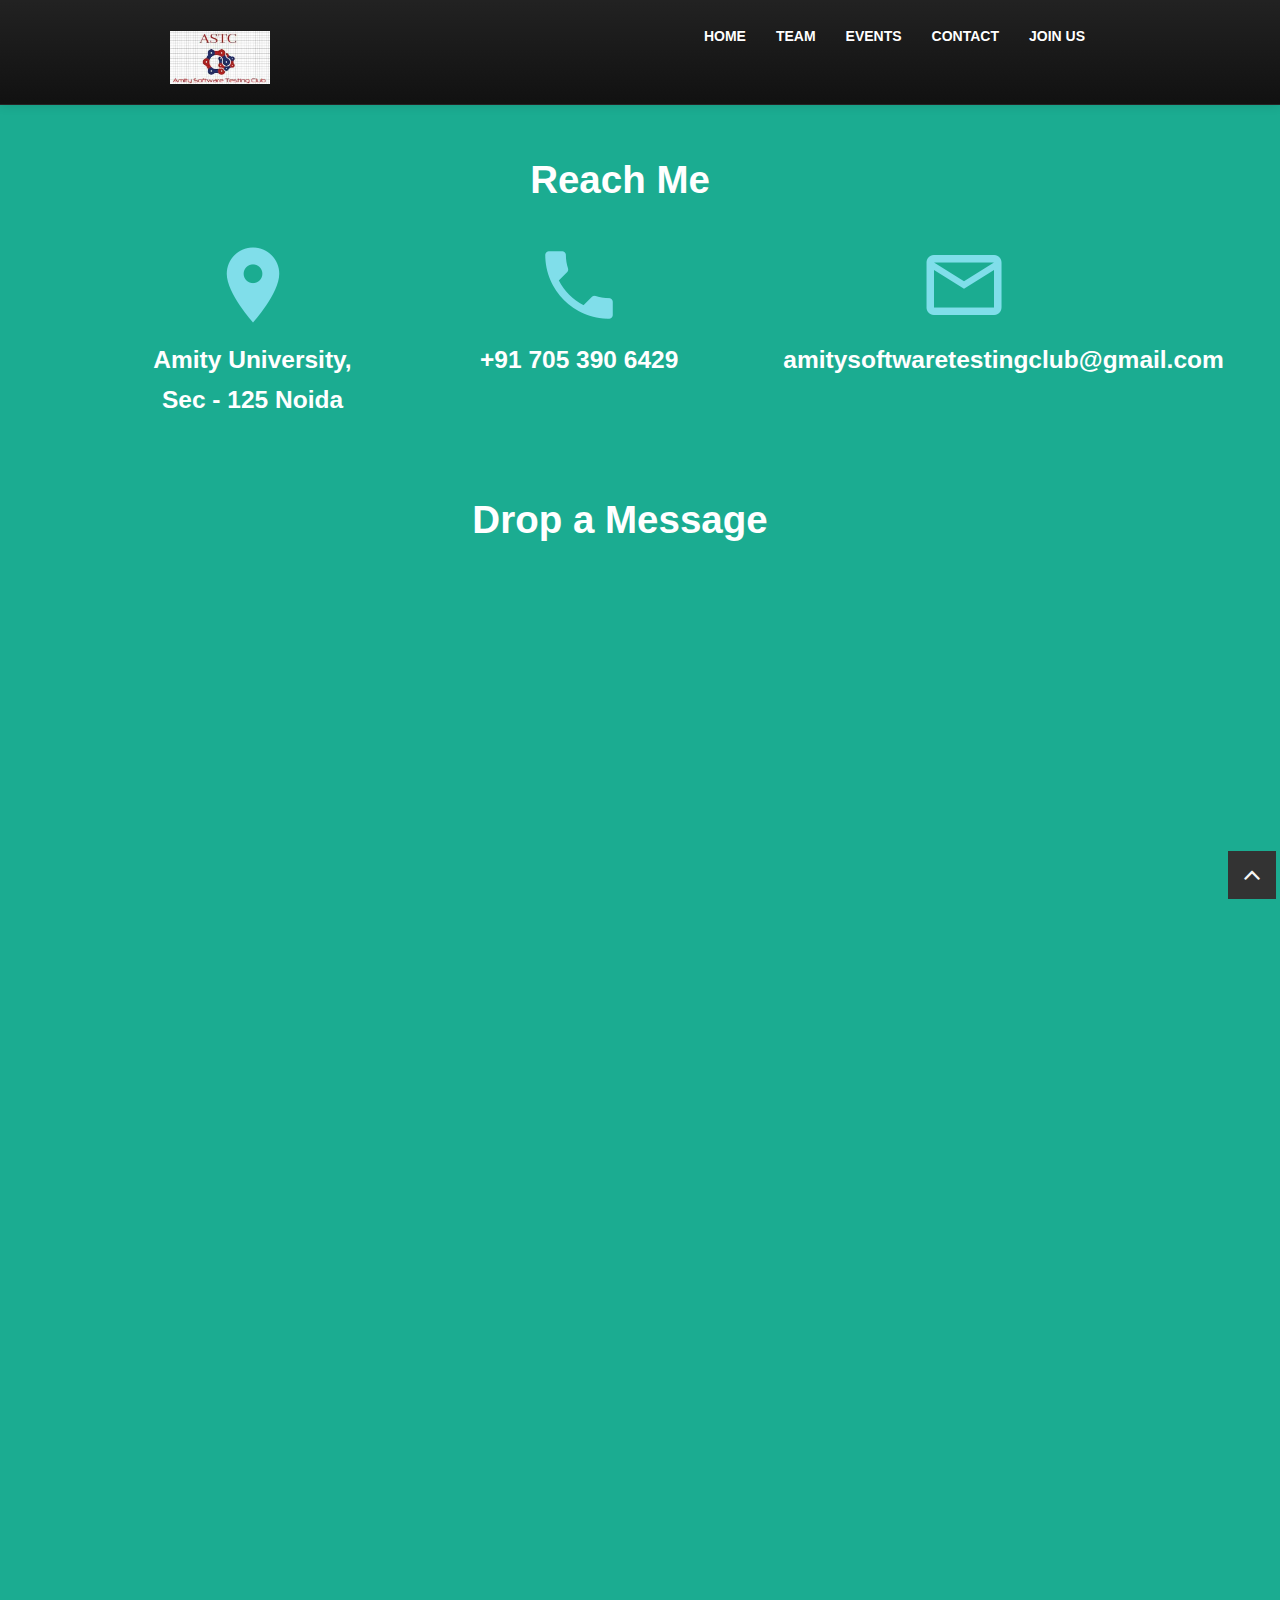
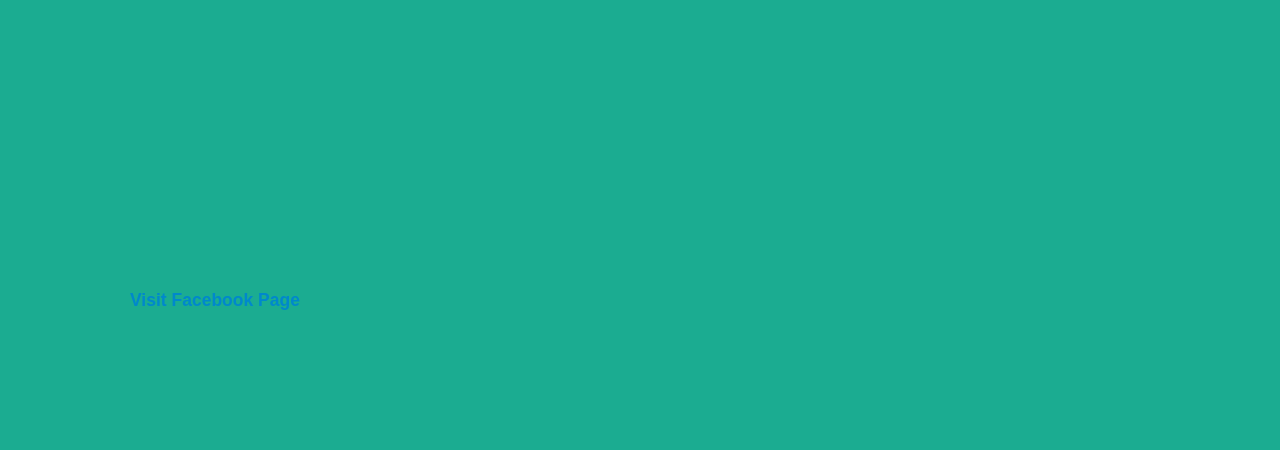
==== amitysoftwaretestingclub.github.io-master/contact.html @ 873170cf "Initial Commit" ====
<!DOCTYPE HTML>
<html lang="en">
<head>
<meta charset="utf-8">
<title>Amity Software Testing Club</title>
<meta name="viewport" content="width=device-width, initial-scale=1.0">
<meta name="description" content="">
<meta name="author" content="">
<link href="css/bootstrap-responsive.css" rel="stylesheet">
<link href="css/style.css" rel="stylesheet">
<link href="css/bootstrap.css" rel="stylesheet">

<link rel="stylesheet" href="css/bootstrap-theme.css">
<link href="color/default.css" rel="stylesheet">
<link rel="shortcut icon" href="img/astc.jpg">
<!-- =======================================================
    Theme Name: Maxim
    Theme URL: https://bootstrapmade.com/maxim-free-onepage-bootstrap-theme/
    Author: BootstrapMade.com
    Author URL: https://bootstrapmade.com
======================================================= -->
</head>
<body>
<!-- navbar -->
<div class="navbar-wrapper">
    <div class="navbar navbar-inverse navbar-fixed-top">
        <div class="navbar-inner">
            <div class="container">
                <!-- Responsive navbar -->
                <a class="btn btn-navbar" data-toggle="collapse" data-target=".nav-collapse"><span class="icon-bar"></span><span class="icon-bar"></span><span class="icon-bar"></span>
                </a>
                <h1 class="brand"><a href="index.html"><img src="img/astc.jpg" alt="" width="100px;" /></a></h1>
                <!-- navigation -->
                <nav class="pull-right nav-collapse collapse">
                <ul id="menu-main" class="nav">
                    <li ><a class="current" href="index.html">Home</a></li>
                    <li ><a href="team.html">Team</a></li>
                    <li ><a href="events.html">Events</a></li>
                    <li ><a href="contact.html">Contact</a></li>
                    <li ><a href="join.html">Join Us</a></li>
                </ul>
                </nav>
            </div>
        </div>
    </div>
</div>
<!-- Header area -->

<!-- spacer section -->
<section class="spacer green">
<div class="container">
	<div class="row">
		<div class="row text-center bg-primary">
            <h1 class="col-md-12">Reach Me</h1>
        </div>

        <div class="row bg-primary text-center reach">
            <div class="col-md-3">
                <img src="img/icons/location.png" alt="Lives in" class="img-responsive center-block ">
                <h3>Amity University, Sec - 125 Noida</h3>
            </div>
            <div class="col-md-3 col-md-offset-1 ">
                <img src="img/icons/call.png" alt="Lives in" class="img-responsive center-block">
                <h3>+91 705 390 6429</h3>
            </div>
            <div class="col-md-2 col-md-offset-1">
                <img src="img/icons/email.png" alt="Lives in" class="img-responsive center-block col-md-offset-10">
                <h3>amitysoftwaretestingclub@gmail.com</h3>
            </div>
        </div>
        <div class="row bg-primary">
            <div class="col-md-2 col-md-offset-2">
            </div>
            <div class="col-md-2 col-md-offset-1">

            </div>
            <div class="col-md-2 col-md-offset-1">

            </div>
        </div>

        <div class="row text-center bg-primary">
            <h1 class="col-md-12">Drop a Message</h1>
        </div>
        <iframe src="https://docs.google.com/forms/d/e/1FAIpQLSe69CzJvejzvoZXc8QIntyRcO8vYisPJUpysNy4h1KnepZheg/viewform" class="span12" height="1300" frameborder="0" marginheight="0" marginwidth="0">Loading...</iframe>
        <!-- This is custom button shaped link points to the blog. -->
        <div class="row bg-primary">
            <div class="col-md-12 col-xs-12 blog-div">
                <a href="https://www.facebook.com/Amitysoftwaretestingclub/" target="_blank">
                    <h4 class="blog">Visit Facebook Page</h4>
                </a>
            </div>
        </div>
    </div>
	</div>
</div>
</section>
<!-- end spacer section -->
<!-- section: team -->

<!-- end section: team -->
<!-- section: services -->

			
<!-- ./container -->
</footer>
<a href="#" class="scrollup"><i class="icon-angle-up icon-square icon-bgdark icon-2x"></i></a>
<script src="js/jquery.js"></script>
<script src="js/jquery.scrollTo.js"></script>
<script src="js/jquery.nav.js"></script>
<script src="js/jquery.localscroll-1.2.7-min.js"></script>
<script src="js/bootstrap.js"></script>
<script src="js/jquery.prettyPhoto.js"></script>
<script src="js/isotope.js"></script>
<script src="js/jquery.flexslider.js"></script>
<script src="js/inview.js"></script>
<script src="js/animate.js"></script>
<script src="js/custom.js"></script>
<script src="contactform/contactform.js"></script>
<script>(function(i,s,o,g,r,a,m){i['GoogleAnalyticsObject']=r;i[r]=i[r]||function(){
    (i[r].q=i[r].q||[]).push(arguments)},i[r].l=1*new Date();a=s.createElement(o),
    m=s.getElementsByTagName(o)[0];a.async=1;a.src=g;m.parentNode.insertBefore(a,m)
    })(window,document,'script','//www.google-analytics.com/analytics.js','ga');
    ga('create', 'UA-55234356-4', 'auto');
    ga('send', 'pageview');
</script>
</body>
</html>
---- amitysoftwaretestingclub.github.io-master/css/style.css ----
/*
    Theme Name: Maxim
    Theme URL: https://bootstrapmade.com/maxim-free-onepage-bootstrap-theme/
    Author: BootstrapMade.com
    Author URL: https://bootstrapmade.com
*/

/*
===========================
CONTENTS:

01 General
02 Typography
03 Non-semantic
04 Navbar
05 Page sections
06 Footer
07 Icons
08 Buttons
09 Media queries 
===========================
*/
/* Import css */
/* Google font */
@import url('https://fonts.googleapis.com/css?family=Open+Sans:300,400,600,700');
/* bootstrap */
@import url('bootstrap.css');
/* bootstrap responsive */
@import url('bootstrap-responsive.css');
/* prettyPhoto */
@import url('prettyPhoto.css');
/* flexslider */
@import url('flexslider.css');

/* font awesome */
@import url('font-awesome.css');
/* overwrite */
@import url('overwrite.css');
/* animation */
@import url('animate.css');



/* =========================================================
01. General
============================================================ */

div, article, section, header, footer, nav, li {
	position:relative;
}
.group:after {
	display:block;
	height:0;
	clear:both;
	content:".";
	visibility:hidden; /* For clearing */
}
body {
	background:#fff;
	color: #444;
	font-size: 16px;
	font-weight:300;
	font-family:'Open Sans', Arial, sans-serif;
}

body {
    padding-top: 60px; /* 60px to make the container go all the way to the bottom of the topbar */
}

::-moz-selection {
	color:#333;
}
::selection {
	color:#333;
}

/* scroll to top */
.scrollup{
    position:fixed;
	width:32px;
	height:32px;
    bottom:20px;
    right:20px;
}

a.scrollup {
	outline:0;
	text-decoration:none;
}

a.scrollup:hover,a.scrollup:active,a.scrollup:focus {
	opacity:1;
	text-decoration:none;
	-webkit-transition: all 400ms ease-out 0s;	
	   -moz-transition: all 400ms ease-out 0s;
		 -o-transition: all 400ms ease-out 0s;
		    transition: all 400ms ease-out 0s;
}
a.scrollup i:hover {
	text-decoration:none;
}

.blankdivider10 {
	height: 10px;
	display: block;
}

.blankdivider20 {
	height: 20px;
	display: block;
}
.blankdivider30 {
	height: 30px;
	display: block;
}

.row {
	margin-bottom:30px;
}

.row .row{
	margin-bottom:30px;
}

.row.nomargin {
	margin-bottom:0;
}


/*---------- forms ----------*/

input[type=text], input[type=submit], textarea {
	width: 100%;
	padding: 0.5em;
	font-size: 1em;
	margin-bottom: 1.5em;
	box-sizing: border-box;
	-moz-box-sizing: border-box;
	-webkit-box-sizing: border-box;
}
input, button, select, textarea {
	font-family:'Open Sans', Arial, sans-serif;
}
/* =========================================================
02. Typography
============================================================ */

p {
	line-height: 1.6em;
	margin: 0 0 10px 0;
}

blockquote {
	font-size:18px;
	border:none;
	padding:0;
}

blockquote.large {
	font-size:36px;
	font-weight:700;
	line-height:1.1em;
}
blockquote.large:before {
	font-size:64px;
	font-family: FontAwesome;
	content: "\f10d";
	margin-right:20px;
}

blockquote cite 						{ display:block; font-size:12px;}
blockquote cite:before 					{ content:"\2014 \0020"; }
blockquote cite a,
blockquote cite a:visited,
blockquote cite a:visited 				{ color:#555; }

ul, ol {
	font-size: 1em; /* 16px */
	line-height: 1.5; /* 24px */
	margin: 0 0 1.5em 0;
}
body, input, textarea {
}

a {
  color: #454545;
  text-decoration: none;
}

a:hover, a:active {
	text-decoration: underline;
}
h1, h2, h3, h4, h5, h6 {
	font-weight: 400;
	color: 	#6f6f6f;
	line-height:1.1em;
	font-family:'Open Sans', Arial, sans-serif;
}
h1 {
	font-size: 36px;
	margin-bottom:20px;
}
h2 {
	font-size: 30px;
	margin-bottom:20px;
}
h3 {
	font-size: 26px;
	margin-bottom:20px;
}
h4 {
	font-size: 22px;
	margin-bottom:20px;
}
h5 {
	font-size: 18px;
	margin-bottom:15px;
}
h6 {
	font-size: 16px;
	margin-bottom:10px;
}
strong {
	font-weight:700;
	font-family: 'Open Sans', sans-serif;
}
small {
	font-size: 0.75em; /* 12px */
	line-height: 2; /* 24px */
	margin-top: 2em;
	margin-bottom: 0em;
}
em {
	font-style: normal;
	font-family: 'Open Sans';
}
.muted {
	color: #A5A5A2;
}
.impressed {
	text-shadow:
 -1px -1px 0 rgba(0, 0, 0, 0.5), /* shadow */  1px 1px 0 rgba(255, 255, 255, 0.9); /* highlight */
}

h2.pagetitle {
	color:#fff;
	font-size:46px;
}

/* =========================================================
03. Misc
============================================================ */

.hide-text {
	text-indent: 100%;
	white-space: nowrap;
	overflow: hidden;
	font-size: 1em;
}
.alignright {
	text-align: right;
}
.alignleft {
	text-align: left;
}
.aligncenter {
	text-align: center;
}
.medium {
	font-weight: normal;
}

/* =========================================================
04. Navigation
============================================================ */

.navbar-fixed-top .container {
/* Uncomment to make nav expand full width */
 /*	width: auto; */
}
.navbar .brand {
	margin-left:0;
	padding: 0;
	margin-top: 1.05em;
}
.navbar .brand a {
	padding: 0;
	color: #fff;
	font-size: 1.75em;
	margin-left: 0;
	font-weight: 400;
	text-transform:uppercase;
}
.navbar .brand a:hover {
	text-decoration: none;
 transition: color .15s linear;
 -webkit-transition: color .15s linear;
 -moz-transition: color .15s linear;
}
.navbar .brand a:focus {
	outline: none;
}
.navbar-inner {
	min-height: 4.75em;
}
.navbar-inverse .navbar-inner {
	background-repeat: repeat;
	background-color: #0b333f;
}
.navbar-wrapper {
	overflow:hidden;
}
#menu-main {
	margin-top: 1.125em;
}
ul#menu-main > li > a {
	font-weight: 600;
	color: #fff;
	font-size:14px;
	text-transform:uppercase;
}
ul#menu-main > li > a:hover {
	padding: 9px 15px;
	border-radius: 3px;
	-webkit-border-radius: 3px;
	-moz-border-radius: 3px;
}
ul#menu-main > li > a:focus {
	outline:0;
}

.navbar-inverse .brand, .navbar-inverse .nav > li > a {
	text-shadow: none;
}


/* =========================================================
05. Page sections
============================================================ */

/* === section header === */

#header-wrapper {
	width: 100%;
	min-height: 600px;
	margin-top: -60px;
	padding-top:160px;
	text-align:center;
}


#header-wrapper h1 {
	color: #FFFFFF;
	font-size: 4em;
	font-weight: 400;
	margin: 1em 0;
}
#header-wrapper h2 {
	color: #fff;
	font-family: 'Open Sans', sans serif;
	font-size: 2em;
	font-weight: normal;
	margin: 0.5em 0;
	text-shadow: 1px 1px 1px #333333;
}

header .logo {
	text-align:center;
	margin-bottom:30px;
}

/* --- Header slider --- */
#header-wrapper.header-slider {
	background: #444 url(../img/bg/bg-1.jpg) no-repeat center center fixed;
	-webkit-background-size: cover;
	-moz-background-size: cover;
	-o-background-size: cover;
	background-size: cover;
}

#main-flexslider ul.slides li p {
	font-size: 72px;
	text-transform: uppercase;
	position: relative;
	margin-bottom: 0px;
	text-align: center;
	line-height: 1;
	color:#fff;
}
#main-flexslider.flexslider {
		margin:0;
		background:none;
		border:none;
	-webkit-border-radius: 0;
	-moz-border-radius: 0;
	-o-border-radius: 0;
	border-radius: 0;
	box-shadow: none;
	-webkit-box-shadow: none;
	-moz-box-shadow: none;
	-o-box-shadow: none;
}



/* --- Header subscribe form --- */

#header-wrapper input[type=text] {
	background: rgba(227, 231, 228, 1);
	font-family: 'Open Sans', sans serif;
	font-size: 1.3125em;
	border: 0;
	text-align: center;
	vertical-align: middle;
	margin-bottom:0 !important;
}
#header-wrapper input[type=text]:focus {
	background: #43413e;
	color: #eff1ef;
	transition: background 0.25 ease-in;
	-moz-transition: background 0.25 ease-in;
	-webkit-transition: background 0.25 ease-in;
}
#header-wrapper input[type=text] {
	height: 2.9em;
	width:50%;
}
#header-wrapper input[type=submit] {
	color: #fff;
	width: 185px;
	height: 2.9em;
	font-size: 1.3125em; /* 21px */
	padding:0.5em;
	letter-spacing: 0.05em;
	margin: 0;
	border: 0;
	text-transform: none;
	border-radius: 3px;
	-moz-border-radius: 3px;
	-webkit-border-radius: 3px;
}
#header-wrapper input[type=submit]:hover, #header-wrapper input[type=submit]:active {
	background: #43413e !important;
}


section.section {
	padding: 100px 0 80px;
}
section.section h4 {
	text-align: center;
	margin-bottom: 40px;
	font-size: 46px;
	font-weight: 700;
	letter-spacing: -1px;
}
section.inner {
	padding: 50px 0 50px;
}



.section.orange h4 ,.section.green h4{
	color: #fcfcfc;
}
.section.orange p,.section.green p {
	color: #f7f7f7;
}


/* === section spacer === */

section.spacer {
	padding:90px 0 70px;
	color:#fcfcfc;
}

.spacer.green,.section.green {
	background:#1bac91;
}

.spacer.green,.section.green h4 {
	color:#fff;
}

.spacer.yellow,.section.yellow  {
	background:#ffe873;
}
.spacer.orange,.section.orange {
	background:#f36f36;
}


section.spacer.bg2 {
	background: url(../img/bg/bg-2.jpg) 50% 0 no-repeat fixed;
	width:100%;
	height:auto;
	margin:0;	
}

section.spacer.bg3 {
	background: url(../img/bg/bg-3.jpg) 50% 0 no-repeat fixed;
	width:100%;
	height:auto;
	margin:0;	
}

section.spacer blockquote.large:before {
	color:#eee;
	opacity:0.6;
}

section.spacer blockquote cite {
	color:#555;
}



/* === section works === */

#works h4 {
	margin-bottom:20px;
}

#portfolio {
	padding-bottom: 0;
}
/* === portfolio filter === */

#filters {
	margin-bottom: 0px;
	text-align: center;
	display: block;
	float: none;
	z-index: 2;
	position: relative;
}
#filters ul {
	margin: 0 0 20px;
	list-style: none;
	padding: 0;
}
#filters ul li {
	display: inline-block;
}
#filters ul li a {
	display: block;
	float: left;
	padding: 2px 5px;
	color: inherit;
	margin-right: 5px;
	margin-bottom: 5px;
	font-weight: 600;
}
#filters ul li a:hover,#filters ul li a:focus {
	text-decoration:none;
	outline:0;
}
#filters ul li a h5 {
	font-size: 14px;
	padding: 5px 10px 5px;
	border: 2px solid #f2f2f2;
}

#filters ul li a:hover h5, #filters ul li a.active h5 {
	color:#fcfcfc;
}




/* === portfolio wrap - grid === */
#portfolio-wrap {
	position: relative;
	padding: 0;
	width: 100.1%;
	margin: 0 auto;
	display: block;
}
#portfolio-wrap .grid {
	margin: 0;
	overflow: hidden;
	line-height: 0;
	width: 20%;
	border:0;
	padding: 0;
}
.portfolio-item.current {
	z-index: 101;
}
.portfolio-item {
	padding: 0;
	position: relative;
	overflow: hidden;
}
.portfolio-item .portfolio-image {
	overflow: hidden;
	display: block;
	position: relative;
}
.portfolio-item .portfolio-image img {
	width: 100%;
	height: auto;
}
.portfolio .portfolio-overlay {
	width: 100%;
	height: 100%;
	top: 0;
	left: 0;
	position: absolute;
	display: block;
	z-index: 4;
	opacity: 0;
	-moz-opacity: 0;
	filter: alpha(opacity=0);
	-webkit-transition: all 0.3s ease-in-out;
	-moz-transition: all 0.3s ease-in-out;
	-o-transition: all 0.3s ease-in-out;
	-ms-transition: all 0.3s ease-in-out;
	transition: all 0.3s ease-in-out;
}
.portfolio > a, .portfolio > a:hover {
	color: #ffffff;
}
.portfolio-item .portfolio > a:hover > .portfolio-overlay {
	opacity: 1;
	-moz-opacity: 1;
	filter: alpha(opacity=100);
}
.portfolio > a img {
	-webkit-transition: all 0.3s ease-in-out;
	-moz-transition: all 0.3s ease-in-out;
	-o-transition: all 0.3s ease-in-out;
	-ms-transition: all 0.3s ease-in-out;
	transition: all 0.3s ease-in-out;
}
.portfolio > a:hover img {
	-webkit-transition: all 0.3s ease-in-out;
	-moz-transition: all 0.3s ease-in-out;
	-o-transition: all 0.3s ease-in-out;
	-ms-transition: all 0.3s ease-in-out;
	transition: all 0.3s ease-in-out;
}
.portfolio .thumb-info {
	position: absolute;
	width: 100%;
	height: 100%;
	opacity: 0;
	-moz-opacity: 0;
	filter: alpha(opacity=0);
	-webkit-transition: all 0.3s ease-in-out;
	-moz-transition: all 0.3s ease-in-out;
	-o-transition: all 0.3s ease-in-out;
	-ms-transition: all 0.3s ease-in-out;
	transition: all 0.3s ease-in-out;
}
.portfolio a:hover .portfolio-overlay .thumb-info {
	opacity: 1;
	-moz-opacity: 1;
	filter: alpha(opacity=100);
}
.portfolio-overlay .thumb-info i {
	top: 50%;
}
.portfolio-overlay .thumb-info h5 {
	top: 20%;
	font-size: 18px;
}
.portfolio-overlay .thumb-info p {
	top: 50%;
	font-size: 13px;
}
.portfolio-overlay .thumb-info h5 {
	color: #ffffff;
	width: 100%;
	position: absolute;
	text-align: center;
}
.portfolio-overlay .thumb-info p {
	color: #ffffff;
	width: 100%;
	position: absolute;
	text-align: center;
	font-weight: bold;
}
.portfolio-overlay .thumb-info i {
	color: #ffffff;
	width: 100%;
	position: absolute;
	text-align: center;
	display: block;
}
/* === Isotope CSS3 transitions === */

.isotope, .isotope .isotope-item {
	-webkit-transition-duration: 0.8s;
	-moz-transition-duration: 0.8s;
	-ms-transition-duration: 0.8s;
	-o-transition-duration: 0.8s;
	transition-duration: 0.8s;
}
.isotope {
	-webkit-transition-property: height, width;
	-moz-transition-property: height, width;
	-ms-transition-property: height, width;
	-o-transition-property: height, width;
	transition-property: height, width;
}
.isotope .isotope-item {
	-webkit-transition-property: -webkit-transform, opacity;
	-moz-transition-property: -moz-transform, opacity;
	-ms-transition-property: -ms-transform, opacity;
	-o-transition-property: -o-transform, opacity;
	transition-property: transform, opacity;
}
/**** disabling Isotope CSS3 transitions ****/

.isotope.no-transition, .isotope.no-transition .isotope-item, .isotope .isotope-item.no-transition {
	-webkit-transition-duration: 0s;
	-moz-transition-duration: 0s;
	-ms-transition-duration: 0s;
	-o-transition-duration: 0s;
	transition-duration: 0s;
}


/* === section services === */

section#services h2 {
	font-size: 22px;
	margin-bottom: 15px;
	margin-top: 10px;
	text-align:center;
}
section#services p {
	margin:10px;
}


section#services .service-box {
	text-align: center;
	padding: 20px;
	-webkit-transition: all 0.3s ease-in-out;
	-moz-transition: all 0.3s ease-in-out;
	-o-transition: all 0.3s ease-in-out;
	-ms-transition: all 0.3s ease-in-out;
	transition: all 0.3s ease-in-out;
}
section#services .span3:hover {
	background:#e3e3e3;
}

section#services .service-box h2 {
	color: #f7f7f7;
	font-weight: 700;
}

section#services.section.orange .service-box:hover {
	background:#f36518;
}


/* === section blog === */

section#blog {
	background: #f2f2f2;
}

.home-post {
	background:#fff;
	
}

.home-post:hover {
	box-shadow: 0 0 16px rgba(0, 0, 0, 0.3);
	-moz-box-shadow: 0 0 16px rgba(0, 0, 0, 0.3);
	-webkit-box-shadow: 0 0 16px rgba(0, 0, 0, 0.3);
	-webkit-transition: all 0.4s ease-in-out;
	-moz-transition: all 0.4s ease-in-out;
	-o-transition: all 0.4s ease-in-out;
	-ms-transition: all 0.4s ease-in-out;
	transition: all 0.4s ease-in-out;
}


.home-post .entry-content {
	padding:20px;
}
.home-post .entry-content h5 a {
	font-size:22px;
}
.home-post .entry-content h5 a:hover {
	color:#312f2b;
	text-decoration:none;
}
.home-post .entry-content a.more {
	font-size:13px;
}
.home-post .post-meta {
	padding:20px;
	overflow:hidden;
	color:#fcfcfc;
}
.home-post .post-meta i {
	float:left;
	margin-right:20px;
}
.home-post .post-meta span {
	margin-top:10px;
}
.home-post .post-meta span.date {
	font-weight:700;
	font-size:13px;
	float:left;
}
.home-post .post-meta span.tags {
	font-weight:700;
	font-size:13px;
	float:right;
	color:#ddd;
}
.home-post .post-meta span.tags a {
	color:#fcfcfc;
}



/* === section about === */

section#about {
	background:#f2f2f2;
}

.people {
	text-align:center;
}

.people h3 {
	margin-bottom:10px;
	font-weight:700;
	letter-spacing:-1px;
}

.team-thumb {
	margin-top: 26px;
	text-align:center;
}

/* (spacer) latest tweet */
#tweet{
	text-align:center;
	margin:20px 0 0;
	font-size:20px;
	color:#fff;
}

#tweet ul{
	float:left;
	width:100%;
	text-align:center;
	list-style:none;
	margin:0;
	padding:0;
}

#tweet ul li{
	display: inline-block;
	list-style:none;
	margin:0 0 20px;
	padding:0 0 0 34px;
	font-size:20px;
	line-height:1.5em;
}

#tweet ul li:before {
	font-family: 'FontAwesome';
	speak: none;
	font-style: normal;
	font-weight: normal;
	font-variant: normal;
	text-transform: none;
	line-height: 1;
	-webkit-font-smoothing: antialiased;
	content: "\f099";
	margin-right:20px;
}

/* === Contact section === */


/* Contact Form */

.validation {
    color: red;
    display:none;
    margin: 0 0 20px;
    font-weight:400;
    font-size:13px;
}

#sendmessage {
    color: green;
    border:1px solid green;
    display:none;
    text-align:center;
    padding:15px;
    font-weight:600;
    margin-bottom:15px;
    background: #fff;
}

#errormessage {
    color: red;
    display:none;
    border:1px solid red;
    text-align:center;
    padding:15px;
    font-weight:600;
    margin-bottom:15px;
    background: #fff;
}

#sendmessage.show, #errormessage.show, .show {
	display:block;
}

#contact-form {
	position: relative;
	z-index: 999;
}

#contact-form input[type=text], .contactForm textarea {
	background: rgba(227, 231, 228, 1);
	font-family: 'Open Sans', sans serif;
	border: 0;
	font-size:16px;
	text-align: left;
	vertical-align: middle;
}

.contactForm textarea {
	height: 156px;
}

#contact-form input[type=text]:focus, .contactForm textarea:focus {
	background: #fff;
	color: #555;
	box-shadow: none;
	-moz-box-shadow: none;
	-webkit-box-shadow: none;
	transition: background 0.25 ease-in;
	-moz-transition: background 0.25 ease-in;
	-webkit-transition: background 0.25 ease-in;
}
#contact-form input[type=text] {
	height: 60px;
	margin-bottom:30px;
}
#contact-form input[type=submit] {
	color: #fff;
	width: 185px;
	height: 60px;
	text-shadow: none;
	font-size: 16px;
	padding:0.5em;
	letter-spacing: 0.05em;
	margin: 0 0 20px 0;
	display: block;
	border: 0;
	text-transform: none;
	border-radius: 3px;
	-moz-border-radius: 3px;
	-webkit-border-radius: 3px;
	box-shadow: none;
	-moz-box-shadow: none;
	-webkit-box-shadow: none;
}
#contact-form input[type=submit]:hover, #contact-form input[type=submit]:active {
	background: #43413e !important;
}
#contact-form textarea {
	padding-top: 1em;
}
div.cform-response-output {
	max-width: 60%;
	text-align: center;
	margin-left: 40% !important;
	margin-top: 0.5em !important;
	padding: 0.5em !important;
	border-radius: 4px;
	-moz-border-radius: 4px;
	-webkit-border-radius: 4px;
}
.cform-not-valid-tip {
	color: #888;
	border: 1px dotted #ad3729 !important;
	width: 100% !important;
	left: 0 !important;
	padding: 0.5em !important;
	font-family: 'Open Sans', sans-serif;
	box-sizing: border-box;
	-moz-box-sizing: border-box;
	-webkit-box-sizing: border-box;
	border-radius: 4px;
	-moz-border-radius: 4px;
	-webkit-border-radius: 4px;
}



/* =========================================================
06. Footer
============================================================ */

footer {
	background: #2b2b2b;
	text-align: center;
	color: #ddd;
	padding:50px 0 50px;
}

footer a {
    color: #ddd;
}

footer a:hover {
    color: #fff;
}

footer ul.social-networks {
	list-style:none;
}

footer ul.social-networks li {
	display:inline;
}

footer ul.social-networks li i {
	display:inline-block;
}

footer ul.social-networks li a {
	color: #5e5e5e;
	margin: 0 5px;
}

footer ul.social-networks li a:hover {
	text-decoration:none;
	-webkit-transition: all 0.4s ease-in-out;
	-moz-transition: all 0.4s ease-in-out;
	-o-transition: all 0.4s ease-in-out;
	-ms-transition: all 0.4s ease-in-out;
	transition: all 0.4s ease-in-out;
}

footer ul.social-networks li i.icon-bgdark {
	background:#414141;
	color: #656565;
}


footer ul.social-networks li a i.icon-instagram:hover {
	background: #ba7b3d;
	color: #fff;
}

footer ul.social-networks li a i.icon-twitter:hover {
	background: #5ad2eb;
	color: #fff;
}
footer ul.social-networks li a i.icon-dribbble:hover {
	background: #f57b71;
	color: #fff;
}
footer ul.social-networks li a i.icon-pinterest:hover {
	background: #d84848;
	color: #fff;
}




/* =========================================================
07. Icons
============================================================ */

/* bg */
i.icon-bglight {
	color: #444;
	background: #f7f7f7;
}
i.icon-bglight.active {
	color: #fff;
}

i.icon-bglight.active:hover{
	color: #444;
	background: #f7f7f7;
}

i.icon-bgdark {
	color: #f7f7f7;
	background: #333;
}
i.icon-bgdark:hover {
	color: #fff;
}
i.icon-bgdark.active:hover {
	color: #f7f7f7;
	background: #333;
}

/* square */
i.icon-square {
	display: inline-block;
	text-align: center;
	width: 24px !important;
	height: 24px !important;
	line-height: 24px !important;
}
i.icon-square.icon-2x{
	width: 48px !important;
	height: 48px !important;
	line-height: 48px !important;
}
i.icon-square.icon-3x{
	width: 72px !important;
	height: 72px !important;
	line-height: 72px !important;
}
i.icon-square.icon-4x{
	width: 96px !important;
	height: 96px !important;
	line-height: 96px !important;
}
i.icon-square.icon-5x{
	width: 120px !important;
	height: 120px !important;
	line-height: 120px !important;
}

/* rounded */
i.icon-rounded {
	display: inline-block;
	border-radius: 6px !important;
	-moz-border-radius: 6px !important;
	-webkit-border-radius: 6px !important;
	-o-border-radius: 6px !important;
	-ms-border-radius: 6px !important;
	text-align: center;
	width: 24px !important;
	height: 24px !important;
	line-height: 24px !important;
}

.icon-rounded.icon-2x{
	width: 48px !important;
	height: 48px !important;
	line-height: 48px !important;
}
.icon-rounded.icon-3x{
	width: 72px !important;
	height: 72px !important;
	line-height: 72px !important;
	border-radius: 8px !important;
	-moz-border-radius: 8px !important;
	-webkit-border-radius: 8px !important;
	-o-border-radius: 8px !important;
	-ms-border-radius: 8px !important;
}
.icon-rounded.icon-4x{
	width: 96px !important;
	height: 96px !important;
	line-height: 96px !important;
	border-radius: 10px !important;
	-moz-border-radius: 10px !important;
	-webkit-border-radius: 10px !important;
	-o-border-radius: 10px !important;
	-ms-border-radius: 10px !important;
}
.icon-rounded.icon-5x{
	width: 120px !important;
	height: 120px !important;
	line-height: 120px !important;
	border-radius: 12px !important;
	-moz-border-radius: 12px !important;
	-webkit-border-radius: 12px !important;
	-o-border-radius: 12px !important;
	-ms-border-radius: 12px !important;
}


/* circled */
i.icon-circled {
	display: inline-block;
	border-radius: 1000px !important;
	-moz-border-radius: 1000px !important;
	-webkit-border-radius: 1000px !important;
	-o-border-radius: 1000px !important;
	-ms-border-radius: 1000px !important;
	text-align: center;
	width: 24px !important;
	height: 24px !important;
	line-height: 24px !important;
}

.icon-circled.icon-2x{
	width: 48px !important;
	height: 48px !important;
	line-height: 48px !important;
}
.icon-circled.icon-3x{
	width: 72px !important;
	height: 72px !important;
	line-height: 72px !important;
}
.icon-circled.icon-4x{
	width: 96px !important;
	height: 96px !important;
	line-height: 96px !important;
}
.icon-circled.icon-5x{
	width: 120px !important;
	height: 120px !important;
	line-height: 120px !important;
}

i.icon-white {
	color:#fff;
}


/* more icon sizes for font-awesome icons */

.icon-6x {
  font-size: 6em;
}
.icon-6x.icon-border {
  border-width: 6px;
  -webkit-border-radius: 8px;
  -moz-border-radius: 8px;
  border-radius: 8px;
}

.icon-7x {
  font-size: 7em;
}
.icon-6x.icon-border {
  border-width: 6px;
  -webkit-border-radius: 8px;
  -moz-border-radius: 8px;
  border-radius: 8px;
}

.icon-8x {
  font-size: 8em;
}
.icon-6x.icon-border {
  border-width: 6px;
  -webkit-border-radius: 8px;
  -moz-border-radius: 8px;
  border-radius: 8px;
}

.icon-9x {
  font-size: 9em;
}
.icon-6x.icon-border {
  border-width: 6px;
  -webkit-border-radius: 8px;
  -moz-border-radius: 8px;
  border-radius: 8px;
}
.icon-10x {
  font-size: 10em;
}
.icon-6x.icon-border {
  border-width: 6px;
  -webkit-border-radius: 8px;
  -moz-border-radius: 8px;
  border-radius: 8px;
}



/* =========================================================
08. Buttons
============================================================ */
 
.btn {
	color: #fff;
	text-shadow: none;
	font-size: 16px;
	padding: 11px 19px;
	letter-spacing: 0.05em;
	border: 0;
	text-transform: none;
	border-radius: 3px;
	-moz-border-radius: 3px;
	-webkit-border-radius: 3px;
	box-shadow: none;
	-moz-box-shadow: none;
	-webkit-box-shadow: none;
  background-color: #545454;
  border-color: none;
  *background-color: #545454;
  background-image: none;
  /* Darken IE7 buttons by default so they stand out more given they won't have borders */
  filter: none;
  border: none;
  *border: 0;
  border-bottom-color: none;
}
.btn:link, .btn:visited {
	color: #fff;
}
.btn:hover {
	background: #333 !important;
}
.btn:hover,
.btn:focus,
.btn:active,
.btn.active,
.btn.disabled,
.btn[disabled] {
  color: #fff;
  background-color: #333;
  *background-color: #333;
}


.btn.btn-theme:hover {
	background: #333 !important;
}

/* size */
.btn-large {
  padding: 18px 25px;
  font-size: 24px;
  -webkit-border-radius: 0;
  -moz-border-radius: 0;
  border-radius: 0;
}

.btn-large [class^="icon-"],
.btn-large [class*=" icon-"] {
  margin-top: 4px;
}

.btn-small {
  padding: 6px 13px;
  font-size: 11.9px;
  -webkit-border-radius: 0;
  -moz-border-radius: 0;
  border-radius: 0;
}

.btn-small [class^="icon-"],
.btn-small [class*=" icon-"] {
  margin-top: 0;
}

.btn-mini [class^="icon-"],
.btn-mini [class*=" icon-"] {
  margin-top: -1px;
}

.btn-mini {
  padding: 0 6px;
  font-size: 10.5px;
  -webkit-border-radius: 0;
  -moz-border-radius: 0;
  border-radius: 0;
}

/* end size */

.btn-primary {
  color: #ffffff;
  text-shadow: none;
  background-color: #09828c;
  *background-color: #09828c;
  background-image: none;
  border-color: none;
  filter:none;
}

.btn-primary:hover,
.btn-primary:focus,
.btn-primary:active,
.btn-primary.active,
.btn-primary.disabled,
.btn-primary[disabled] {
  color: #ffffff;
  background: #065158;
  *background-color: #065158;
}

.btn-primary:active,
.btn-primary.active {
  background-color: #065158 \9;
}

.btn-warning {
  color: #ffffff;
  text-shadow: none;
  background-color: #ffe873;
  *background-color: #ffe873;
  background-image: none;
  border-color: none;
  filter:none;
}

.btn-warning:hover,
.btn-warning:focus,
.btn-warning:active,
.btn-warning.active,
.btn-warning.disabled,
.btn-warning[disabled] {
  color: #ffffff;
  background: #b88f22;
  *background: #b88f22;
}

.btn-warning:active,
.btn-warning.active {
  background: #b88f22 \9;
}


.btn-danger {
  color: #ffffff;
  text-shadow: none;
  background-color: #f36f36;
  *background-color: #f36f36;
  background-image: none;
  border-color: none;
  filter:none;
}

.btn-danger:hover,
.btn-danger:focus,
.btn-danger:active,
.btn-danger.active,
.btn-danger.disabled,
.btn-danger[disabled] {
  color: #ffffff;
  background: #db5f58;
  *background: #db5f58;
}

.btn-danger:active,
.btn-danger.active {
  background: #db5f58 \9;
}

.btn-success {
  color: #ffffff;
  text-shadow: none;
  background-color: #1bac91;
  *background-color: #1bac91;
  background-image: none;
  border-color: none;
  filter:none;
}

.btn-success:hover,
.btn-success:focus,
.btn-success:active,
.btn-success.active,
.btn-success.disabled,
.btn-success[disabled] {
  color: #ffffff;
  background: #55ba93;
  *background: #55ba93;
}

.btn-success:active,
.btn-success.active {
  background: #55ba93 \9;
}

.btn-info {
  color: #ffffff;
  text-shadow: none;
  background-color: #4dbdc6;
  *background-color: #4dbdc6;
  background-image: none;
  border-color: none;
  filter:none;
}

.btn-info:hover,
.btn-info:focus,
.btn-info:active,
.btn-info.active,
.btn-info.disabled,
.btn-info[disabled] {
  color: #ffffff;
  background: #6a9ad0;
  *background: #6a9ad0;
}

.btn-info:active,
.btn-info.active {
  background: #6a9ad0 \9;
}

.btn-inverse {
  color: #ffffff;
  text-shadow: none;
  background-color: #3c3c3c;
  *background-color: #3c3c3c;
  background-image: none;
  border-color: none;
  filter:none;
}

.btn-inverse:hover,
.btn-inverse:focus,
.btn-inverse:active,
.btn-inverse.active,
.btn-inverse.disabled,
.btn-inverse[disabled] {
  color: #ffffff;
  background: #2b2a2a;
  *background: #2b2a2a;
}

.btn-inverse:active,
.btn-inverse.active {
  background: #2b2a2a \9;
}


/* button flat */
.btn-flat {
  -webkit-border-radius: 0;
  -moz-border-radius: 0;
  border-radius: 0;
}

/* button rounded */
.btn-rounded {
  -webkit-border-radius: 20px;
  -moz-border-radius: 20px;
  border-radius: 20px;
}
.btn-large.btn-rounded {
  -webkit-border-radius: 28px;
  -moz-border-radius: 28px;
  border-radius: 28px;
}


.navbar-inverse .btn-navbar {
	width: auto;
	height: auto;
}

/* =========================================================
09. Media queries
============================================================ */


 @media (min-width: 768px) and (max-width: 979px) {
	body {
		padding-left:0 ;
		padding-right:0;
		padding:0;
	}
	
	.navbar-inner {
	 padding-right: 20px;
	 padding-left: 20px;	
	}
	
	.navbar-inner h1.brand {
		margin-left:20px;
	}
	
	.navbar-inner .btn-navbar {
		margin:20px 20px 0;
	}
	
	.container {
	 padding-right: 20px;
	 padding-left: 20px;
	}	
	.navbar-inverse .navbar-inner {
		padding:0 0 30px;
	}
	
	.nav-collapse {
		text-align:center;
		width:100%;
	}

}

@media (max-width: 767px) {
	body {
		padding-left:0 ;
		padding-right:0;
		padding:0;
	}
	.navbar-inner {
	 padding-right: 20px;
	 padding-left: 20px;	
	}
	
	.navbar-inner h1.brand {
		margin-left:20px;
	}
	
	.navbar-inner .btn-navbar {
		margin:20px 20px 0;
	}
	
	.container {
	 padding-right: 20px;
	 padding-left: 20px;
	}	
	.navbar-inverse .navbar-inner {
		padding:0 20px 30px;
	}
	
	.nav-collapse {
		text-align:center;
		width:100%;
	}
	#portfolio-wrap .grid {
		width: 25%;
	}
}
    
    /* Smaller screens ----------- */
@media (max-width : 480px) {
	#header-wrapper {
		padding-top:80px;
	}

	#team .team-thumb {
		 margin-right: auto;
		 margin-left: auto;
		 width: 150px;
		 display: block;
		 text-align:center;
	}

	#portfolio-wrap .grid {
		width: 50%;
	}

}
    
    /* Smartphones (portrait and landscape) ----------- */
@media only screen  and (min-device-width : 320px)  and (max-device-width : 480px) {

 section.section {
 padding: 1em 0;
}

 #works .container {
 top: 0 !important;
}

.max-img {
 width: 100%;
}
 .max-img {
 margin-right: auto;
 margin-left: auto;
 display: block;
}

 section#services h2 {
 margin-bottom: 0.25em;
}
 section#services h2, section#services ul {
 text-align: center;
}
		

/* team */
		
#team .team-thumb {
 margin-right: auto;
 margin-left: auto;
 width: 150px;
 display: block;
 text-align:center
}
 .job-position: {
 margin-bottom: 1.5em;
}
 .navbar-fixed-top, .navbar-fixed-bottom, .navbar-static-top {
 margin-left: auto;
 margin-right: auto;
}
		
/* Contact Form */
	#contact-form {
		overflow: hidden;
	}
	#contact-form input[type=submit] {
		width: 100%;
	}
}
---- amitysoftwaretestingclub.github.io-master/color/default.css ----
::-moz-selection {
background:#e06d5e;
}
::selection {
background:#e06d5e;
}

.navbar .brand a:hover {
	color:#1BAC91;
}



ul#menu-main > li > a:hover {
	color: #1BAC91;
}


ul#menu-main > li > a:focus,ul#menu-main > li > a:active, ul#menu-main > li > a.selected, ul#menu-main li a.selected:active    {
	color: #1BAC91;
}
#header-wrapper h1 span {
	color:#1BAC91;
}

#header-wrapper input[type=submit] {
	background: #1BAC91 !important;
}

#theme-form input[type=submit] {
	background: #1BAC91 !important;
}

.btn.btn-theme {
	background: #323232 !important;
}

/* blog */
.home-post .post-meta {
	background: #1BAC91;
}

/* com */
.tabbable ul.nav-tabs li.active a,.tabbable ul.nav-tabs li a:hover {
	color: #1BAC91;
}
.accordion .accordion-heading a.active {
	color: #1BAC91;
}

#tweet ul li a {
	color: #1BAC91;
}


/* works */
#filters ul li a:hover h5, #filters ul li a.active h5 {
	background: #1BAC91;
	border-color: #1BAC91;
}

.portfolio .portfolio-overlay {
	background: #1BAC91;
}

/* icon */
i.icon-bgdark:hover {
	background: #26c8aa;
}

i.icon-bgdark.active {
	background: #e06d5e;
}

.main-head{
	font-family: 'Roboto Slab', serif;
	padding: 0;
	margin: 0;
}
.sub-head{
	padding: 0;
	margin: 0;
	color: white;
	font-family: 'Roboto Slab', serif;

}
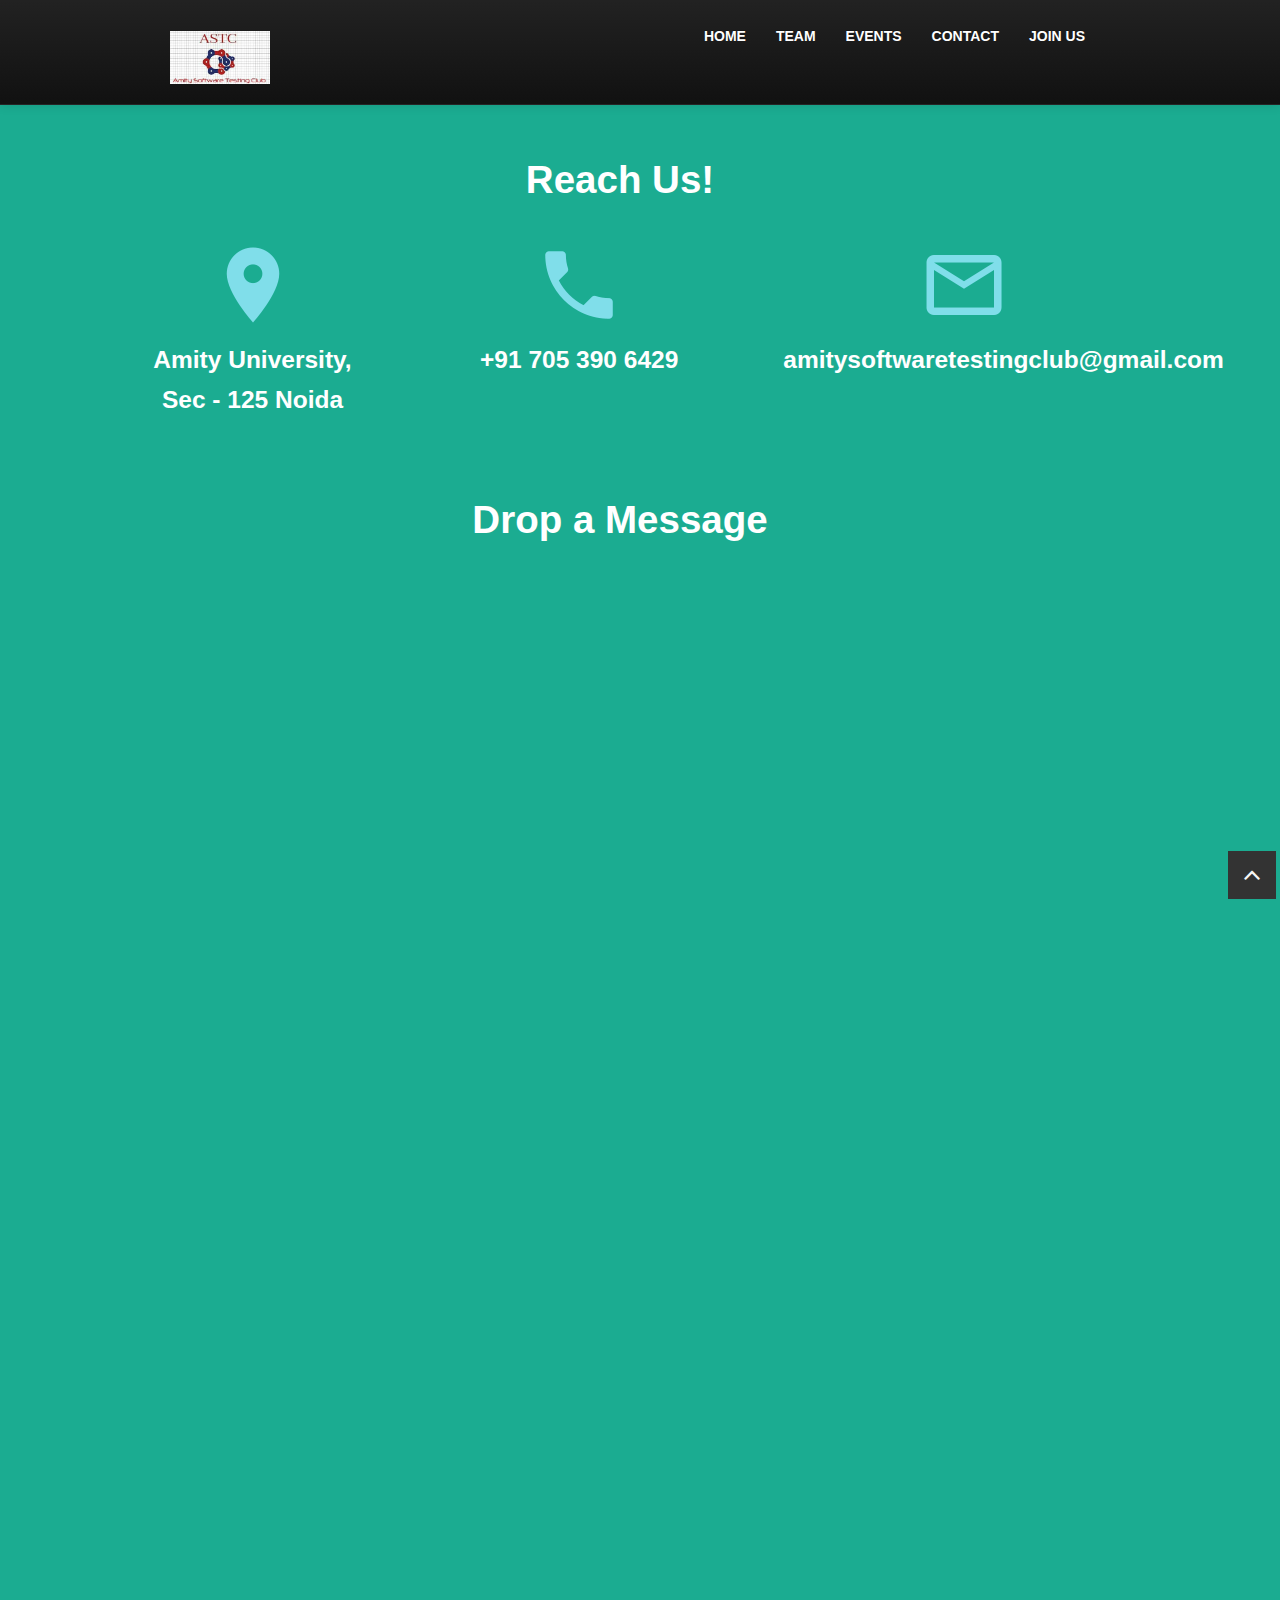
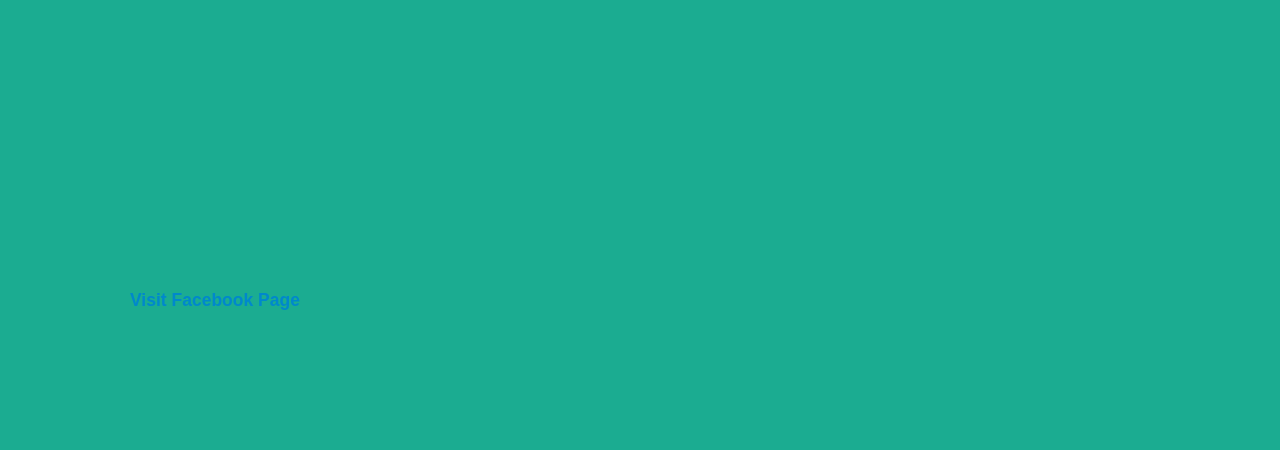
==== commit 773d779f: "Heading color and Contact us" ====
--- a/amitysoftwaretestingclub.github.io-master/contact.html
+++ b/amitysoftwaretestingclub.github.io-master/contact.html
@@ -51,7 +51,7 @@
 <div class="container">
 	<div class="row">
 		<div class="row text-center bg-primary">
-            <h1 class="col-md-12">Reach Me</h1>
+            <h1 class="col-md-12">Reach Us!</h1>
         </div>
 
         <div class="row bg-primary text-center reach">
--- a/amitysoftwaretestingclub.github.io-master/css/style.css
+++ b/amitysoftwaretestingclub.github.io-master/css/style.css
@@ -183,7 +183,7 @@
 }
 
 a {
-  color: #454545;
+  color: black;
   text-decoration: none;
 }
 
@@ -192,12 +192,13 @@
 }
 h1, h2, h3, h4, h5, h6 {
 	font-weight: 400;
-	color: 	#6f6f6f;
+	color: 	black;
 	line-height:1.1em;
 	font-family:'Open Sans', Arial, sans-serif;
 }
 h1 {
 	font-size: 36px;
+    color: black;
 	margin-bottom:20px;
 }
 h2 {
--- a/amitysoftwaretestingclub.github.io-master/color/default.css
+++ b/amitysoftwaretestingclub.github.io-master/color/default.css
@@ -73,14 +73,15 @@
 }
 
 .main-head{
-	font-family: 'Roboto Slab', serif;
+    color: black;
 	padding: 0;
 	margin: 0;
+	font-family: 'Roboto Slab', serif;
 }
 .sub-head{
 	padding: 0;
 	margin: 0;
-	color: white;
+	color: black;
 	font-family: 'Roboto Slab', serif;
 
 }
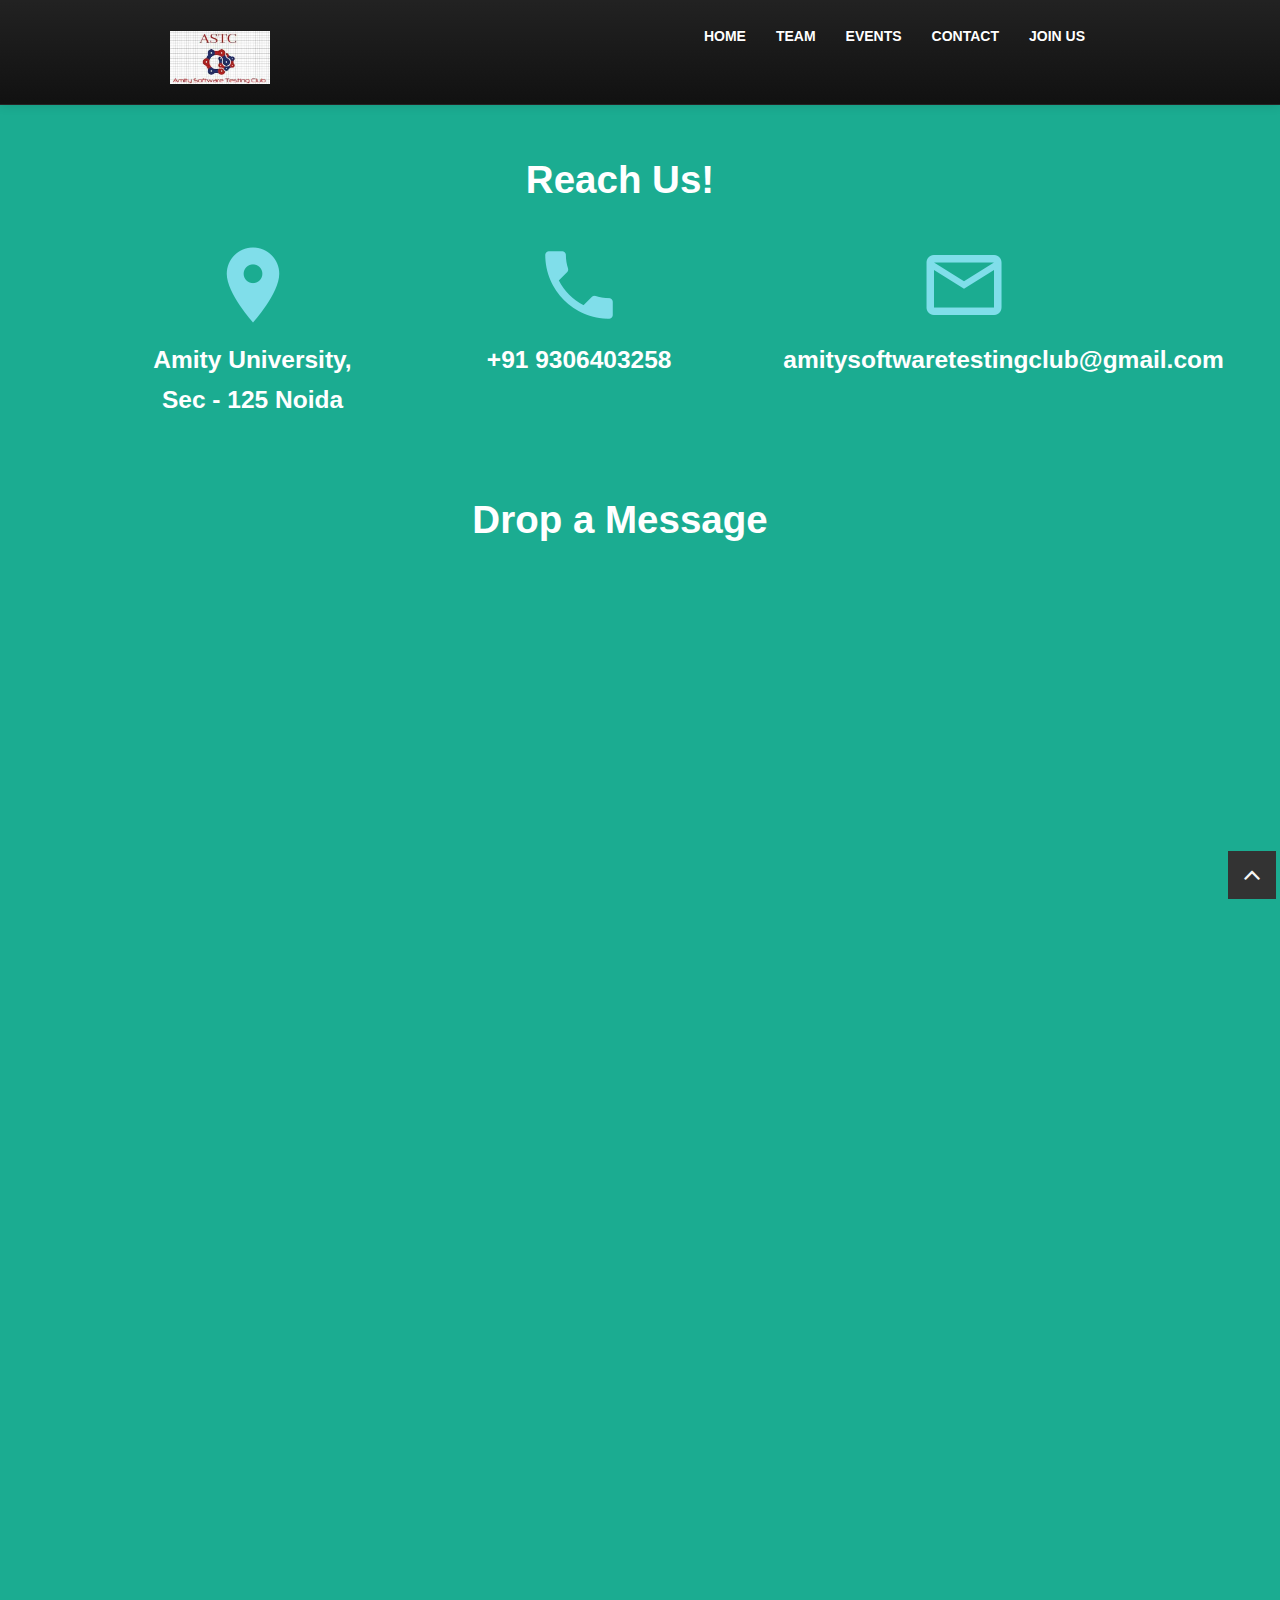
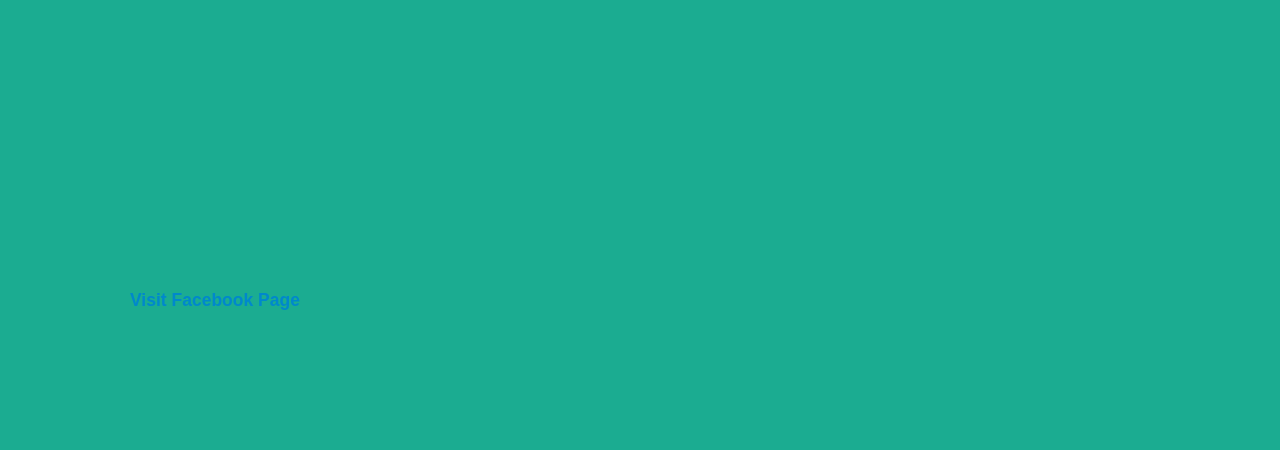
==== commit 69757e55: "Contacts update, Events update" ====
--- a/amitysoftwaretestingclub.github.io-master/contact.html
+++ b/amitysoftwaretestingclub.github.io-master/contact.html
@@ -61,7 +61,7 @@
             </div>
             <div class="col-md-3 col-md-offset-1 ">
                 <img src="img/icons/call.png" alt="Lives in" class="img-responsive center-block">
-                <h3>+91 705 390 6429</h3>
+                <h3>+91 9306403258</h3>
             </div>
             <div class="col-md-2 col-md-offset-1">
                 <img src="img/icons/email.png" alt="Lives in" class="img-responsive center-block col-md-offset-10">
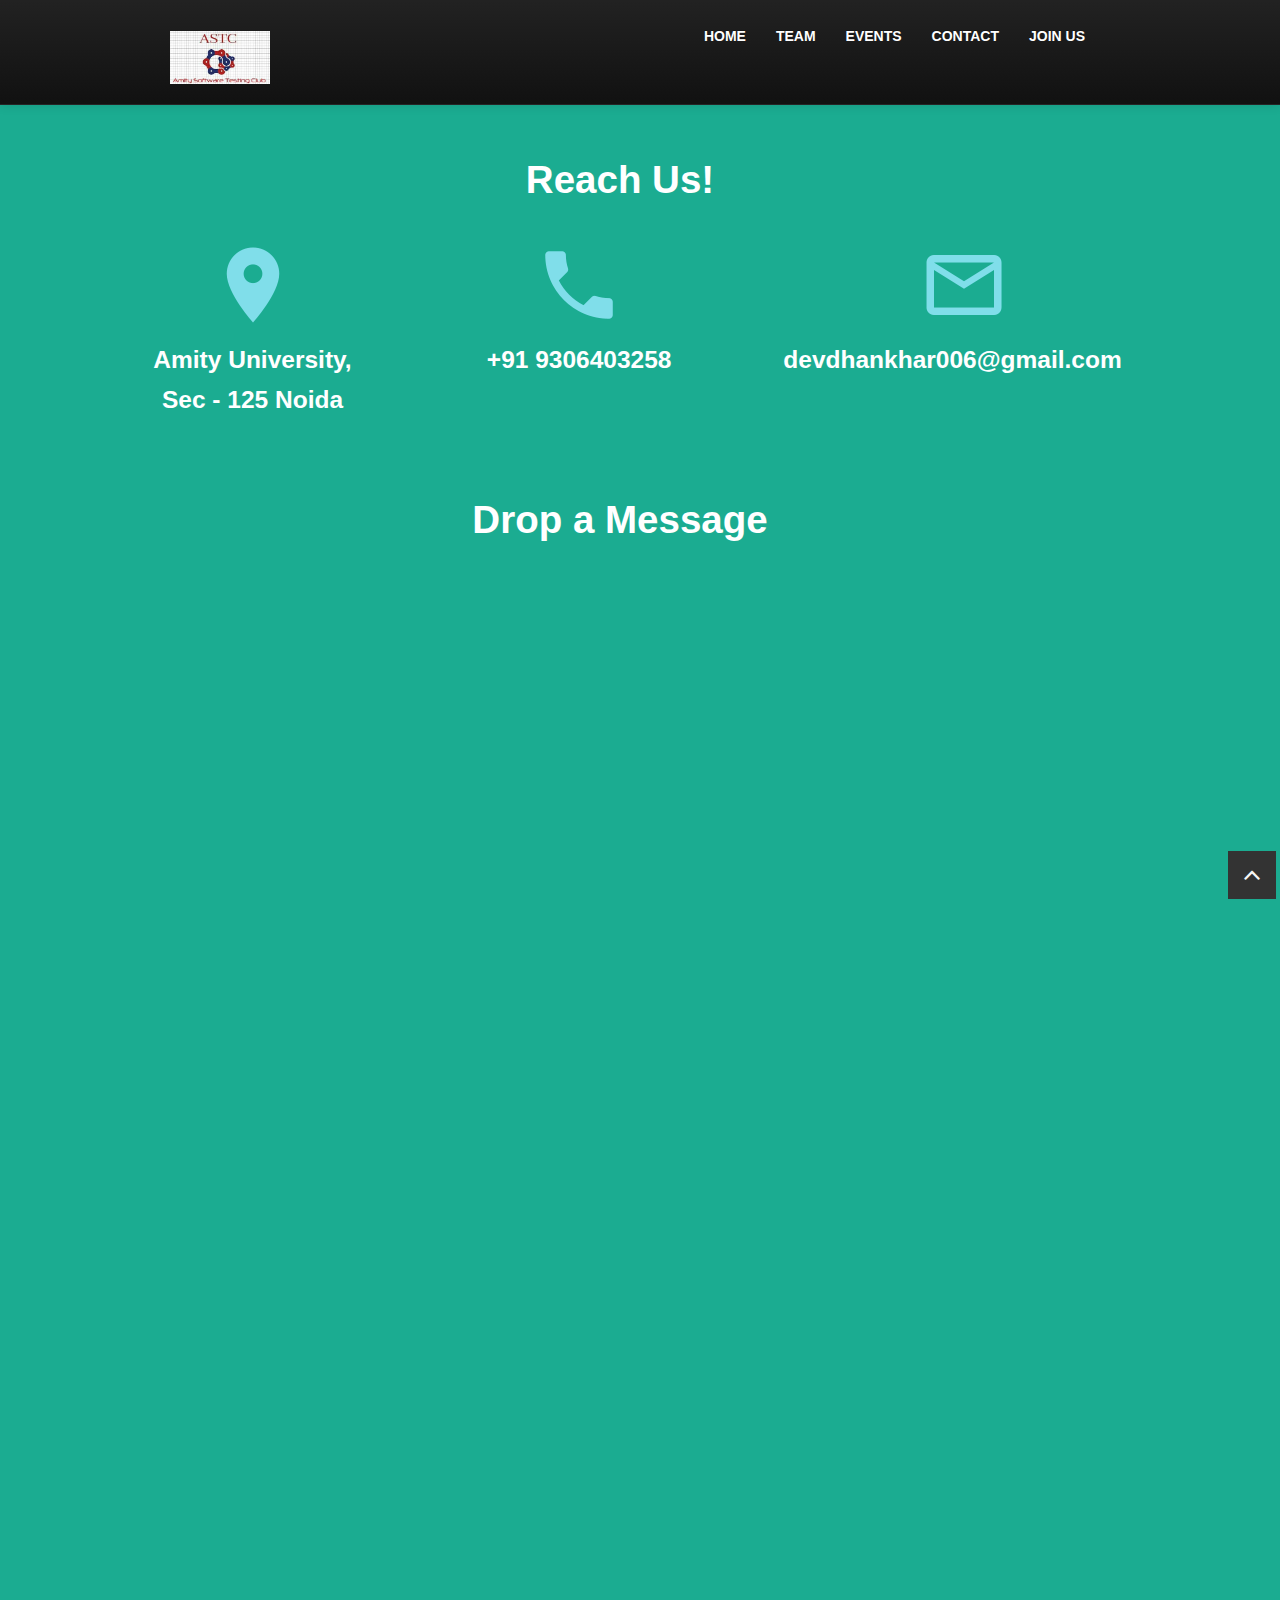
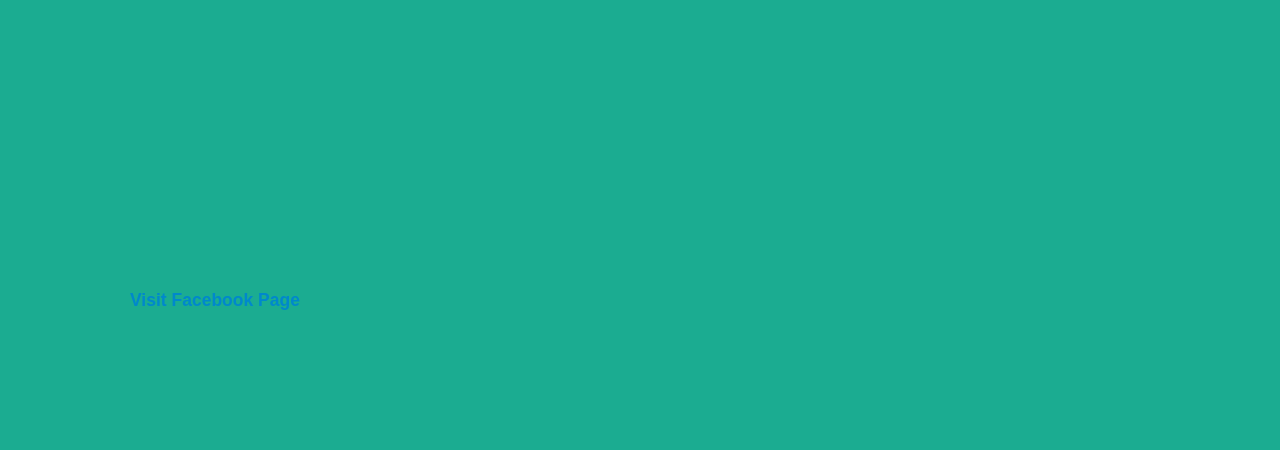
==== commit e81bb5b8: "Team add vp treasurer" ====
--- a/amitysoftwaretestingclub.github.io-master/contact.html
+++ b/amitysoftwaretestingclub.github.io-master/contact.html
@@ -65,7 +65,7 @@
             </div>
             <div class="col-md-2 col-md-offset-1">
                 <img src="img/icons/email.png" alt="Lives in" class="img-responsive center-block col-md-offset-10">
-                <h3>amitysoftwaretestingclub@gmail.com</h3>
+                <h3>devdhankhar006@gmail.com</h3>
             </div>
         </div>
         <div class="row bg-primary">
